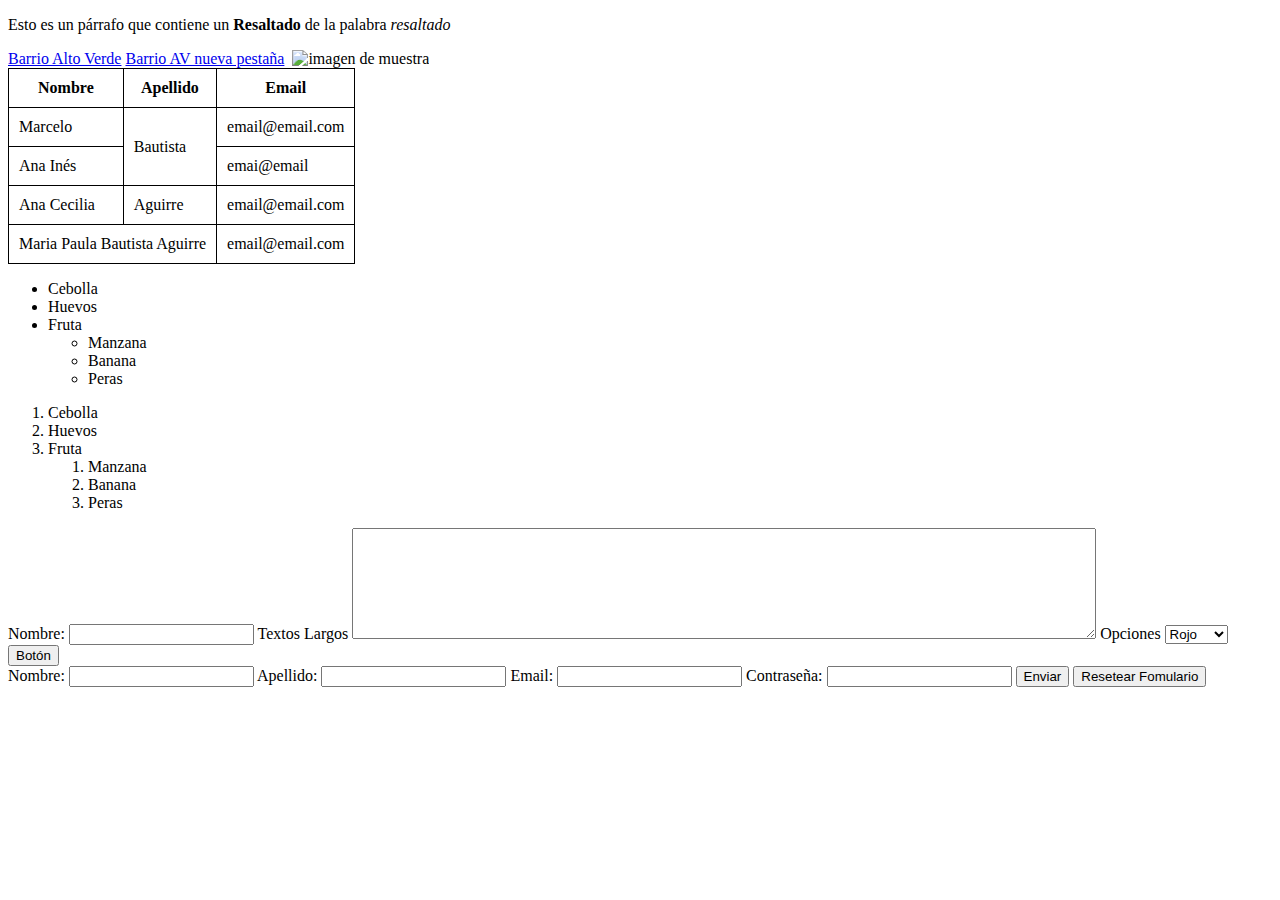
==== aprendiendohtml.html @ 774a4d95 "Create aprendiendohtml.html" ====
<!DOCTYPE html>
<html lang="es">
    <head>
        <meta charset="UTF-8">
        <meta http-equiv="X-UA-Compatible" content="IE=edge">
        <meta name="viewport" content="width=device-width, initial-scale=1.0">
        <title>Document</title>
        <style>
            table, td,th {
                border: 1px solid black;
                border-collapse: collapse;
                padding: 10px;
            }
        </style>
    </head>
    <body>
        <!-- Esto es un comentario con sus signos de apertura y cierre -->
        <p>Esto es un párrafo que contiene un <strong>Resaltado</strong> de la palabra <em>resaltado</em></p>
        
    <!-- #region Enlaces:-->
        <!-- Segmento dedicado a ver como trabajar los Enlaces-->
        <!-- Enlace común-->
        <a href="https://barrioprivadoaltoverdesa.com/#!/-bienvenido/">Barrio Alto Verde</a>

        <!-- Enlace en pestaña nueva-->
        <a href="http://barrioprivadoaltoverdesa.com/#!/-bienvenido/" target="_blank" rel="noopener noreferrer">Barrio AV nueva pestaña</a>

        <!-- Enlace con imagenes-->
        <a href="http://barrioprivadoaltoverdesa.com/#!/-bienvenido/" target="_blank" rel="noopener noreferrer">
            <img src="https://static.dw.com/image/56661148_303.jpg" alt=""></a>
    <!-- #endregion Enlaces:-->
    
    <!-- #region Imagenes:-->
        <!-- Segmento dedicado a ver como trabajar imagenes-->
        <img src="desarrolloWeb.jpg" alt="imagen de muestra" width="600" height="400">
    <!-- #endregion Imagenes: -->
   
    <!-- #region Tablas:-->
        <table>
            <tr> <!-- tr permite crear una fila -->
                <th>Nombre</th> <!-- td permite crear la fila como título ó encabezado -->
                <th>Apellido</th>
                <th>Email</th>
            </tr>
            <tr>
                <td>Marcelo</td> <!-- td permite crear la fila -->
                <td rowspan="2">Bautista</td> <!-- rowspan permite combinar las celdas de una columna -->
                <td>email@email.com</td>
            </tr>
            <tr>
                <td>Ana Inés</td>
                <td>emai@email</td>
            </tr>
            <tr>
                <td>Ana Cecilia</td>
                <td>Aguirre</td>
                <td>email@email.com</td>
            </tr>

            <tr>
                <td colspan="2">Maria Paula Bautista Aguirre</td> <!-- colspan permite combinar las celdas de una fila -->
                <td>email@email.com</td>
            </tr>
        </table>
    <!-- #endregion -->
    
    <!-- #region Listas:-->
        <ul> <!-- ul nos permite crear una lista desordenada (que no asigna números a sus ítems)-->
            <li>Cebolla</li><!-- li nos permite crear un ítem de la lista -->
            <li>Huevos</li>
            <li>Fruta <!-- de este modo se pueden crear las sublistas -->
                <ul>
                    <li>Manzana</li>
                    <li>Banana</li>
                    <li>Peras</li>
                </ul>
            </li>
        </ul>

        <ol> <!-- ol nos permite crear una lista ordenada (que asigna números a sus ítems)-->
            <li>Cebolla</li><!-- li nos permite crear un ítem de la lista -->
            <li>Huevos</li>
            <li>Fruta <!-- de este modo se pueden crear las sublistas -->
                <ol>
                    <li>Manzana</li>
                    <li>Banana</li>
                    <li>Peras</li>
                </ol>
            </li>
        </ol>
    <!-- #endregion Listas -->

    <!-- #region Formularios:-->
        <form action="">
            <!--Tipos comunes de input de textos o email-->
                <label for="nombre">Nombre:</label> <!-- Etiqueta de un input-->
                <input type="text" id="nombre" name="name"><!-- Input de tipo texto-->

            <!--Input de areas de textos ó textos largos-->
                <label for="big_text">Textos Largos</label>
                <textarea name="narracion" id="big_text" cols="90" rows="7"></textarea>
            
            <!--Tipo de input de selección ó cuadro combinado-->
                <label for="selector">Opciones</label>
                <select name="opciones" id="selector">
                    <option value="red">Rojo</option>
                    <option value="green">Verde</option>
                    <option value="white">Blanco</option>
                </select>

            <!--Input de Botones-->
                <button type="submit">Botón</button>
        
        </form>
            
            <!--Prueba de carga de formulario con sus controles-->
                <form action="submit">
                    <label for="iname">Nombre:</label>
                    <input type="text" id="iname" name="iname">

                    <label for="ilastname">Apellido:</label>
                    <input type="text" id="ilastname" name="ilastname">

                    <label for="iemail">Email:</label>
                    <input type="email" id="iemail" name="iemail">

                    <label for="ipass">Contraseña:</label>
                    <input type="password" id="ipass" name="ipass">

                    <input type="submit" value="Enviar">
                    <input type="reset" value="Resetear Fomulario">
                    



                </form>
            

        
    <!-- #endregion Formularios-->

    </body>
</html>
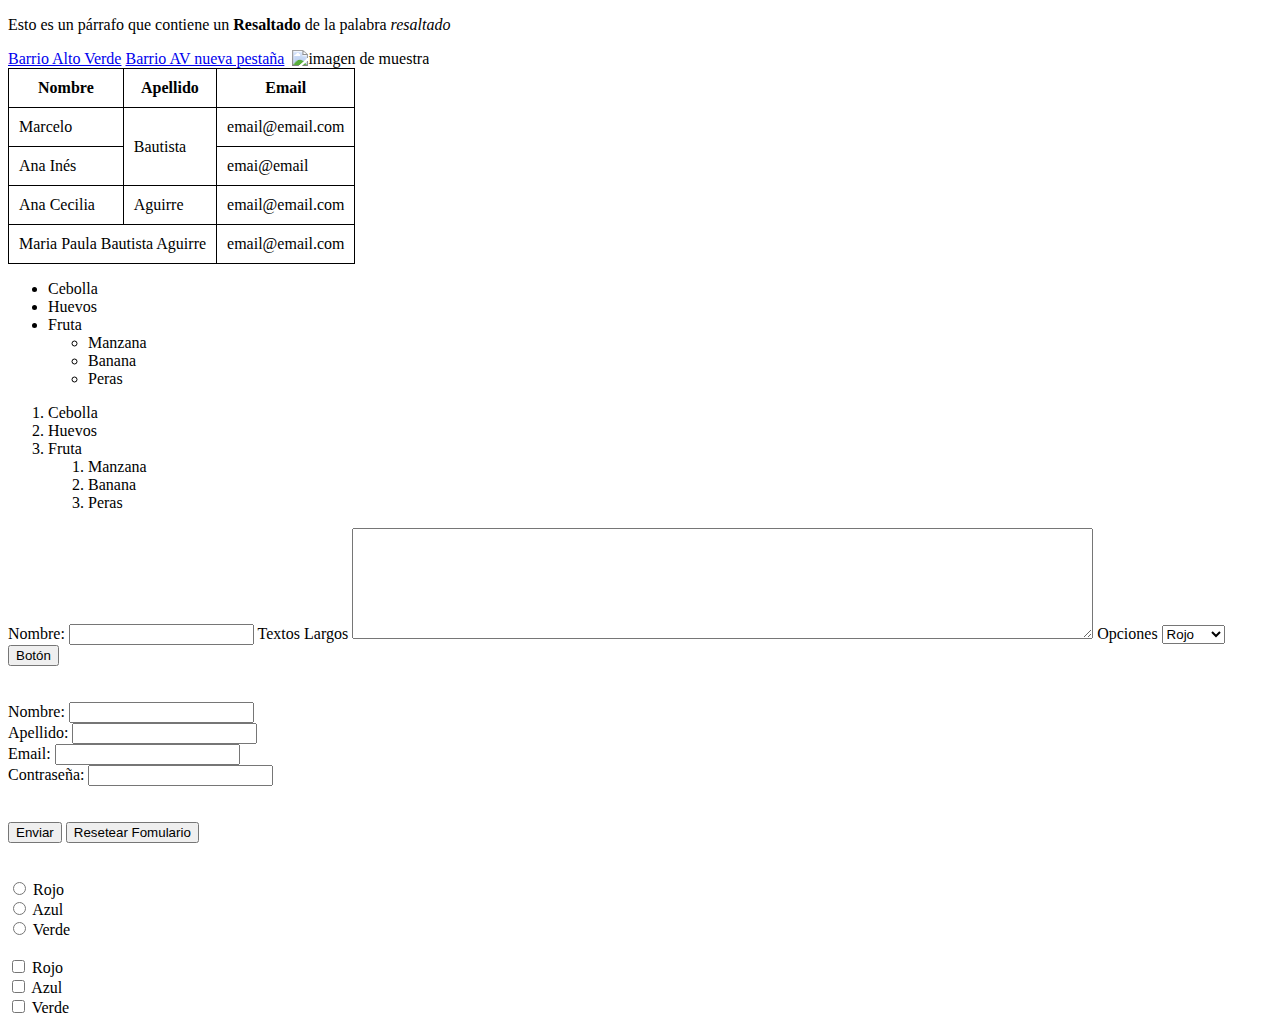
==== commit 4072b585: "Ampliacion de la seccion de formularios" ====
--- a/aprendiendohtml.html
+++ b/aprendiendohtml.html
@@ -111,27 +111,52 @@
 
             <!--Input de Botones-->
                 <button type="submit">Botón</button>
-        
+                <br>
+                <br>
+                <br>
         </form>
             
             <!--Prueba de carga de formulario con sus controles-->
                 <form action="submit">
                     <label for="iname">Nombre:</label>
                     <input type="text" id="iname" name="iname">
-
+                    <br>
                     <label for="ilastname">Apellido:</label>
                     <input type="text" id="ilastname" name="ilastname">
-
+                    <br>
                     <label for="iemail">Email:</label>
                     <input type="email" id="iemail" name="iemail">
-
+                    <br>
                     <label for="ipass">Contraseña:</label>
                     <input type="password" id="ipass" name="ipass">
-
+                    <br>
+                    <br>
+                    <br>
                     <input type="submit" value="Enviar">
                     <input type="reset" value="Resetear Fomulario">
-                    
-
+                    <br> <!--Provoca un salto de línea-->
+                    <br>
+                    <br>
+                    <!--Tipo de input radio para selección única sobre multiples opciones-->
+                    <input id="red" type="radio" name="colores" value="red">
+                    <label for="red">Rojo</label>
+                    <br>
+                    <input id="blue" type="radio" name="colores" value="red">
+                    <label for="blue">Azul</label>
+                    <br>
+                    <input id="green" type="radio" name="colores" value="red">
+                    <label for="green">Verde</label>
+                    <br>
+                    <br>
+                    <!--Tipo de input checkbox para selección multiple-->
+                    <input id="chred" type="checkbox" name="red" value="red">
+                    <label for="chred">Rojo</label>
+                    <br>
+                    <input id="chblue" type="checkbox" name="blue" value="red">
+                    <label for="chblue">Azul</label>
+                    <br>
+                    <input id="chgreen" type="checkbox" name="green" value="red">
+                    <label for="chgreen">Verde</label>
 
 
                 </form>
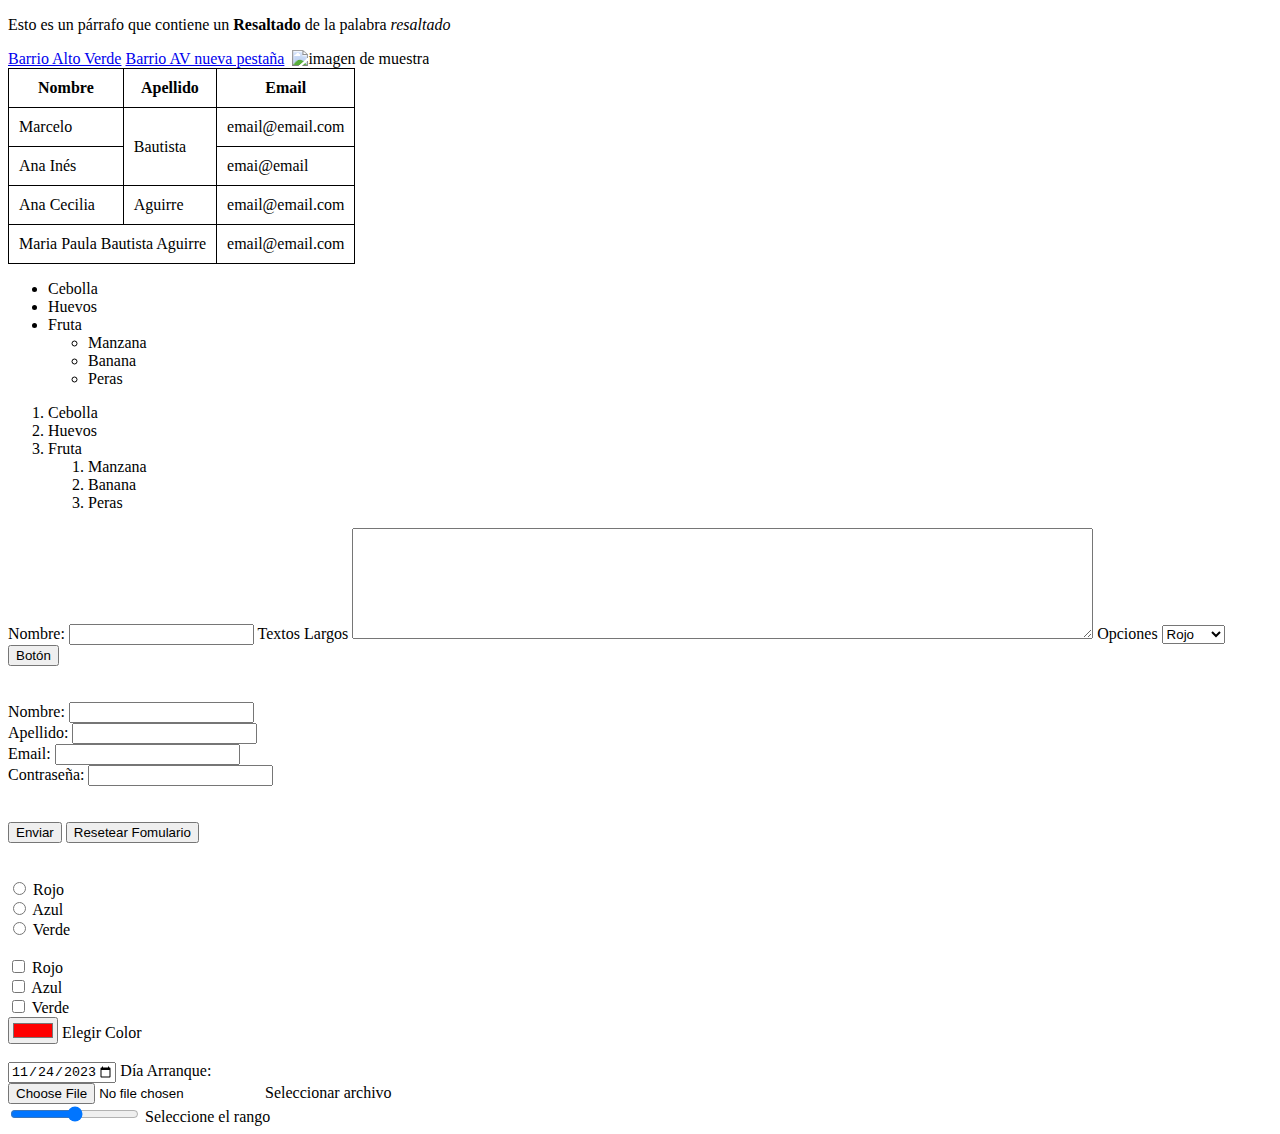
==== commit 5d054519: "Comenzando con CSS" ====
--- a/aprendiendohtml.html
+++ b/aprendiendohtml.html
@@ -13,6 +13,7 @@
                 padding: 10px;
             }
         </style>
+        <!--<link rel="stylesheet" href="css/estilos.css">-->
     </head>
     <body>
         <!-- Esto es un comentario con sus signos de apertura y cierre -->
@@ -157,13 +158,36 @@
                     <br>
                     <input id="chgreen" type="checkbox" name="green" value="red">
                     <label for="chgreen">Verde</label>
+                    <br>
+                    <input type="color" value="#ff0000" name="color">
+                    <label for="color">Elegir Color</label>
+                    <br>
+                    <br>
+                    <input type="date" id="start" name="trip-start" value="2023-11-24" min="2022-11-24" max="2023-12-24">
+                    <label for="start">Día Arranque:</label>
+                    <br>
+                    <input type="file" name="archivo">
+                    <label for="archivo">Seleccionar archivo</label>
+                    <br>
+                    <input type="range" name="rango" min="0" max="30">
+                    <label for="rango">Seleccione el rango</label>
 
 
-                </form>
-            
+                </form>           
 
-        
     <!-- #endregion Formularios-->
 
+    <!-- #region Bloques: -->
+        <!-- El elemento de bloque ocupa todo el ancho de la fila, comienza en una nueva
+        <address></address> <article></article><form action=""></form><h1></h1> <div>
+        -->
+
+        <!-- El elemento en linea ocupa solo lo minimo requerido y sus componentes pueden
+        ocupar una misma linea, Ej:
+            <time>  <sub> <select>
+        -->
+
+
+    <!-- #endregion Bloques:-->
     </body>
 </html>